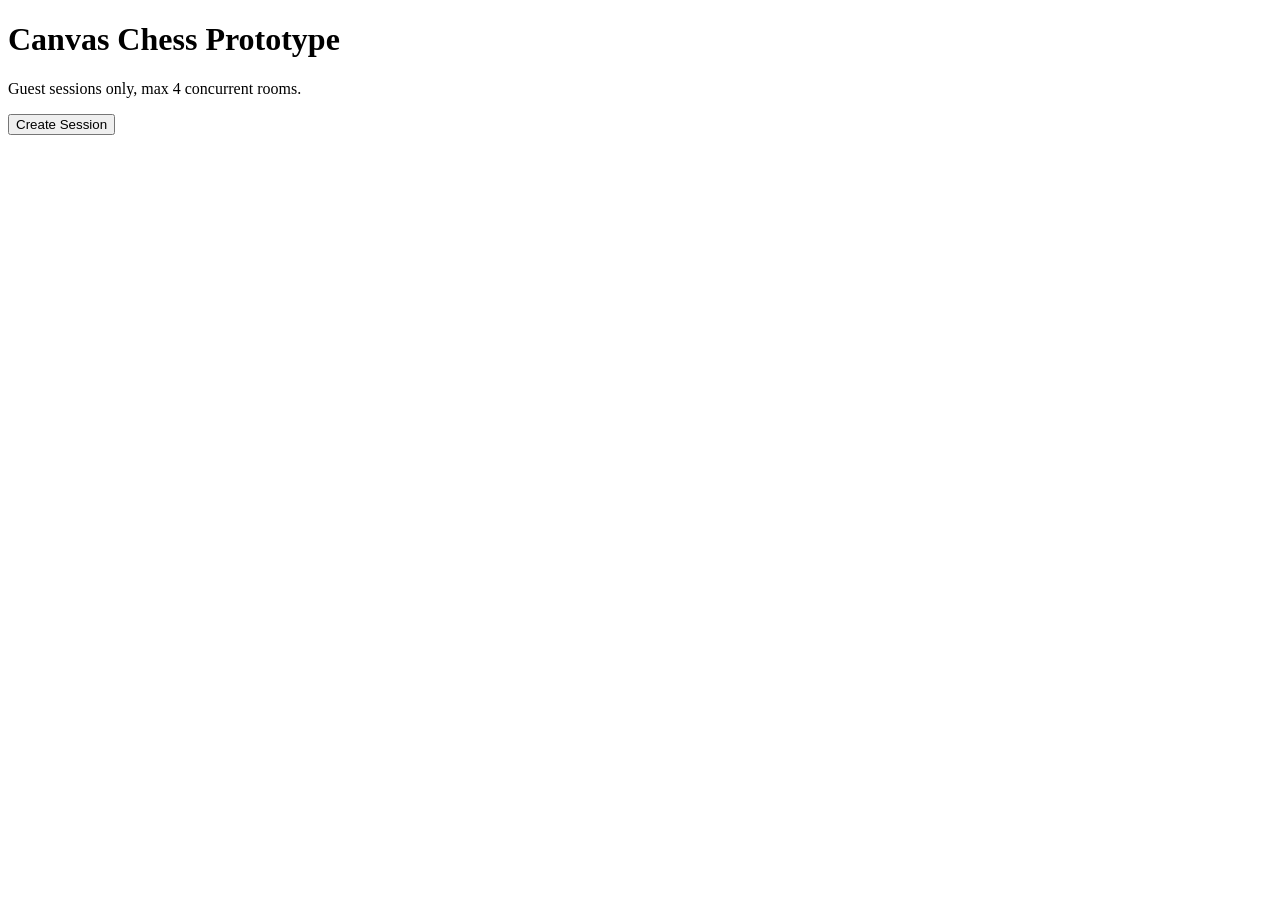
==== frontend_canvas/static/index.html @ a52efb92 "add canvas guest frontend prototype" ====
<!doctype html>
<html>
  <head>
    <meta charset="utf-8" />
    <meta name="viewport" content="width=device-width, initial-scale=1" />
    <title>Canvas Chess Prototype</title>
    <link rel="stylesheet" href="/static/style.css" />
  </head>
  <body>
    <main>
      <h1>Canvas Chess Prototype</h1>
      <p>Guest sessions only, max 4 concurrent rooms.</p>
      <button id="create-session">Create Session</button>
      <div id="status"></div>
      <div class="layout">
        <ul id="session-list"></ul>
        <canvas id="board" width="512" height="512"></canvas>
      </div>
    </main>
    <script src="/static/app.js" type="module"></script>
  </body>
</html>
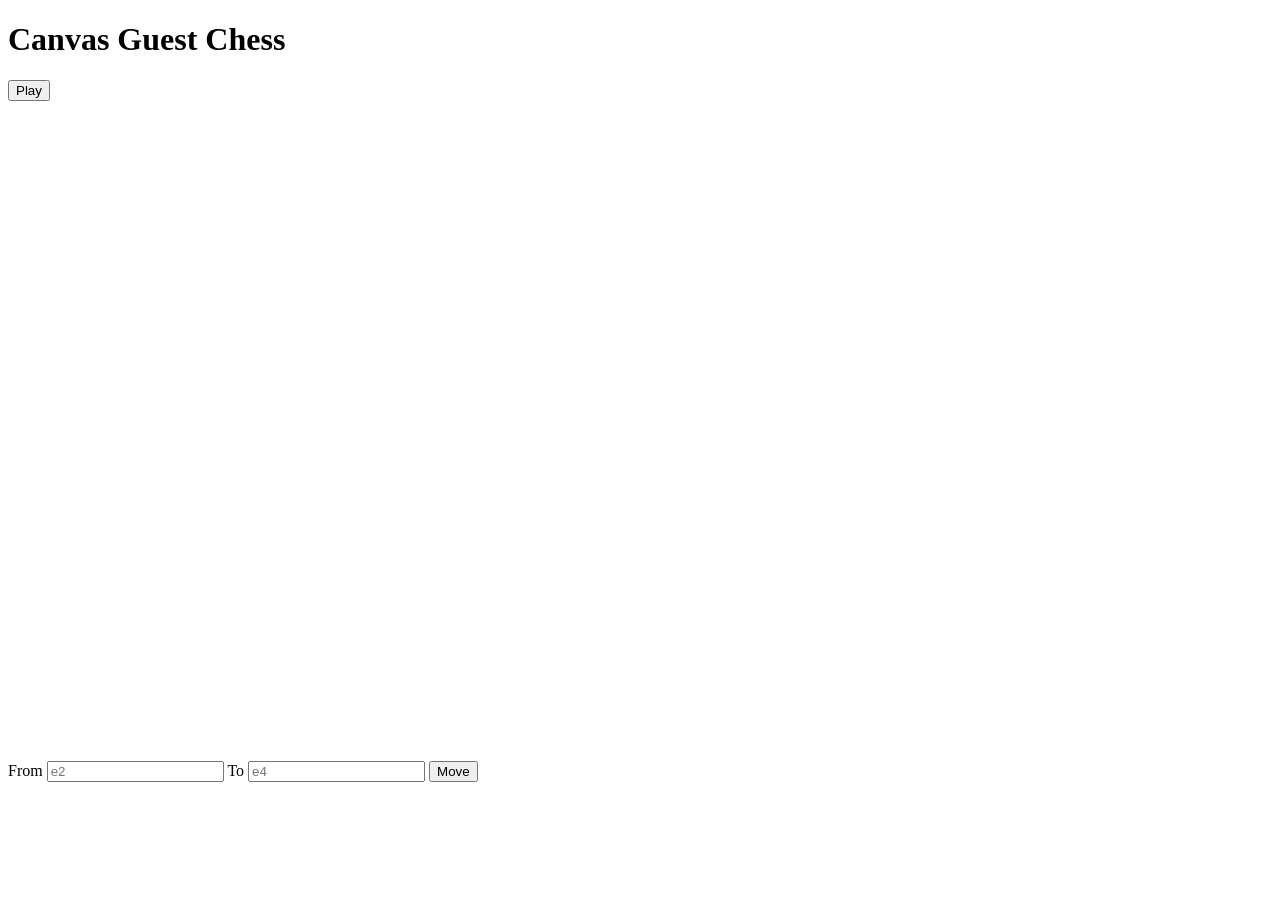
==== commit 3621f1ba: "rework canvas branch to play-button single game flow" ====
--- a/frontend_canvas/static/index.html
+++ b/frontend_canvas/static/index.html
@@ -3,20 +3,28 @@
   <head>
     <meta charset="utf-8" />
     <meta name="viewport" content="width=device-width, initial-scale=1" />
-    <title>Canvas Chess Prototype</title>
+    <title>Canvas Guest Chess</title>
     <link rel="stylesheet" href="/static/style.css" />
   </head>
   <body>
     <main>
-      <h1>Canvas Chess Prototype</h1>
-      <p>Guest sessions only, max 4 concurrent rooms.</p>
-      <button id="create-session">Create Session</button>
-      <div id="status"></div>
-      <div class="layout">
-        <ul id="session-list"></ul>
-        <canvas id="board" width="512" height="512"></canvas>
+      <h1>Canvas Guest Chess</h1>
+      <div class="toolbar">
+        <button id="play">Play</button>
+        <p id="status"></p>
+      </div>
+
+      <section class="meta" id="meta"></section>
+
+      <canvas id="board" width="640" height="640"></canvas>
+
+      <div class="move-box">
+        <label>From <input id="from" maxlength="2" placeholder="e2" /></label>
+        <label>To <input id="to" maxlength="2" placeholder="e4" /></label>
+        <button id="move">Move</button>
       </div>
     </main>
-    <script src="/static/app.js" type="module"></script>
+
+    <script type="module" src="/static/app.js"></script>
   </body>
 </html>
